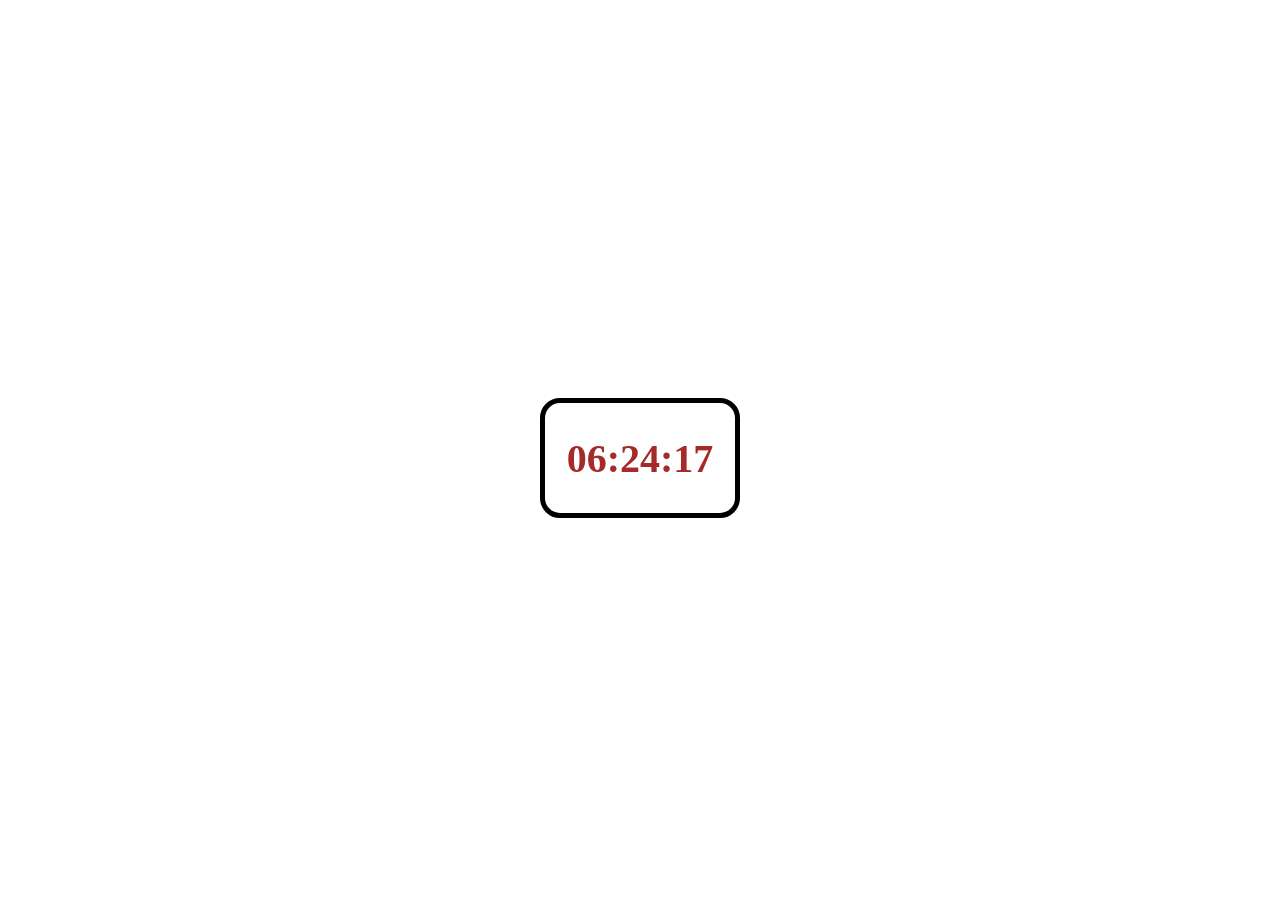
==== digital-clock/index.html @ a2ee0375 "digital-clock" ====
<!DOCTYPE html>
<html>
    <head>
        <title>Digital Clock</title>
        <link rel="stylesheet" href="style.css">
    </head>
    <body>
        <p class="time">00:00</p>
        <script src="script.js"></script>
    </body>
</html>
---- digital-clock/style.css ----
.time
{
    display:flex;
    justify-content:center;
    align-items:center;
    height:70px;
    width:150px;
    border-width:5px;
    border-color:black;
    color:brown;
    padding:20px;
    border-style:solid;
    border-radius:20px;
    font-family:roboto;
    font-weight:bold;
    font-size:40px;
}
body
{
    display:flex;
    justify-content:center;
    align-items:center;
    height:100vh;
}
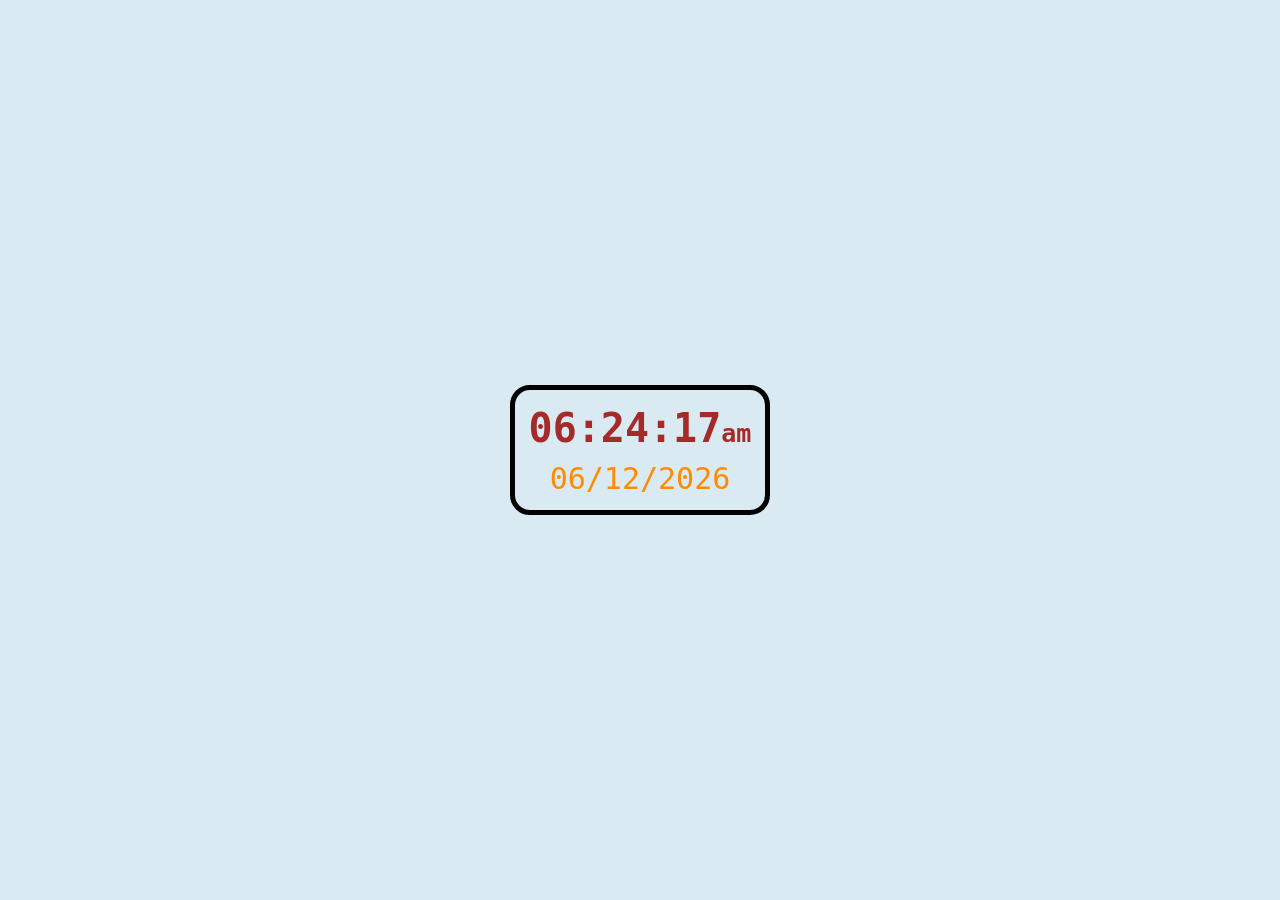
==== commit f7241b95: "add date,dynamic background,meridiem support" ====
--- a/digital-clock/index.html
+++ b/digital-clock/index.html
@@ -5,7 +5,11 @@
         <link rel="stylesheet" href="style.css">
     </head>
     <body>
-        <p class="time">00:00</p>
+        <div class="time-date">
+            <p class="time">00:00</p>
+            <p class="date">00/00/0000</p>
+        </div>
+        
         <script src="script.js"></script>
     </body>
 </html>
--- a/digital-clock/style.css
+++ b/digital-clock/style.css
@@ -1,24 +1,40 @@
-.time
-{
-    display:flex;
-    justify-content:center;
-    align-items:center;
-    height:70px;
-    width:150px;
-    border-width:5px;
-    border-color:black;
-    color:brown;
-    padding:20px;
-    border-style:solid;
-    border-radius:20px;
-    font-family:roboto;
-    font-weight:bold;
-    font-size:40px;
-}
 body
 {
+    margin:0;
     display:flex;
     justify-content:center;
     align-items:center;
     height:100vh;
 }
+.time-date
+{
+    display:flex;
+    flex-direction:column;
+    justify-content:center;
+    align-items:center;
+    height:120px;
+    width:250px;
+    border: 5px solid black;
+    border-radius:20px;
+    gap:10px;
+}
+.time
+{
+    margin:0;
+    color:brown;
+    font-family:monospace;
+    font-weight:bold;
+    font-size:40px;
+}
+.meridiem
+{
+    font-size:25px;
+}
+.date
+{
+    margin:0;
+    color:darkorange;
+    font-family:monospace;
+    font-size:30px;
+}
+
